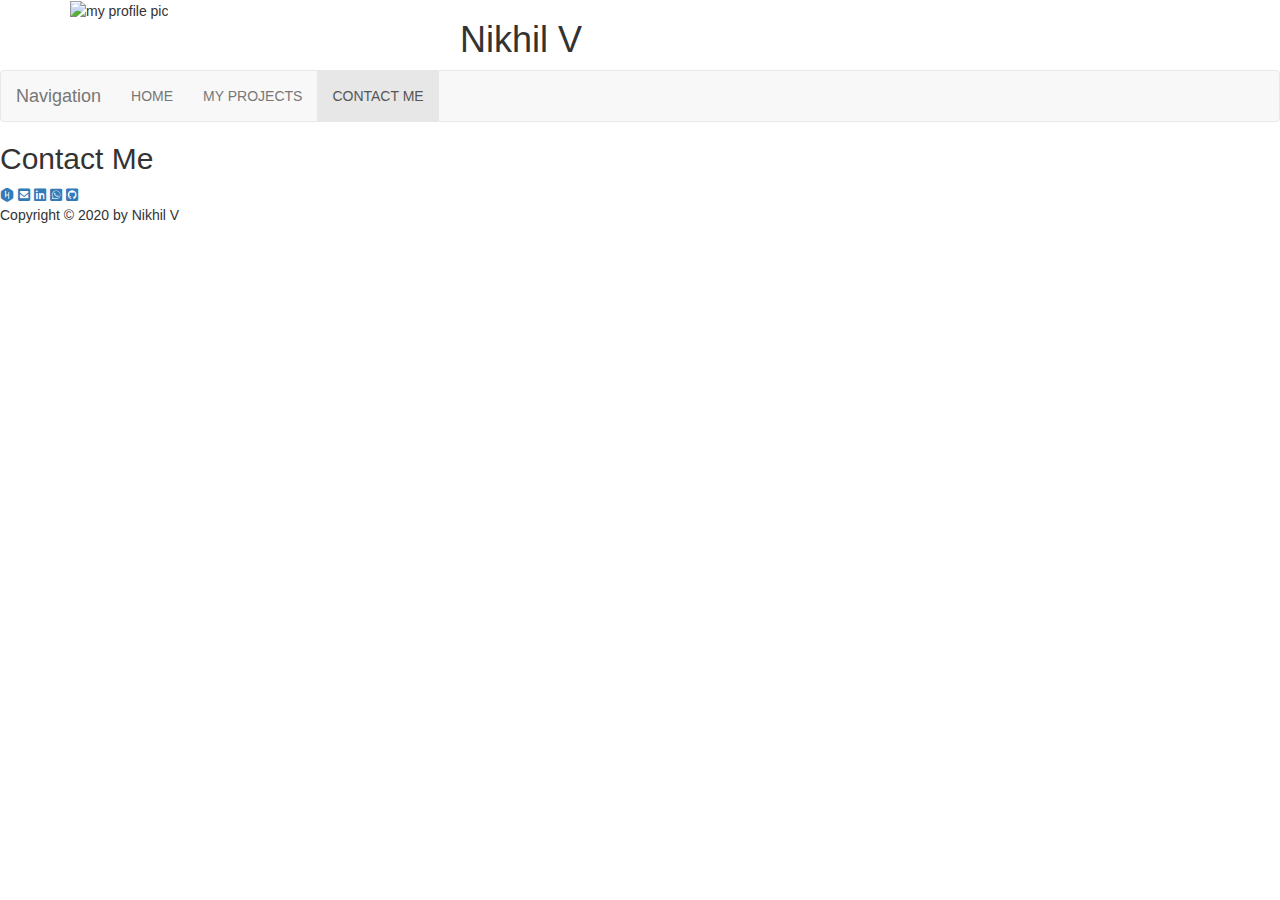
==== portfolio/contactMe.html @ c81a3899 "Update contactMe.html" ====
<!DOCTYPE html>
<html lang="en">
<head>
	<meta charset="utf-8">
	<title>Nikhil V's Portfolio</title>
	<meta name="viewport" content="width=device-width, initial-scale=1">
	<link rel="stylesheet" href="https://maxcdn.bootstrapcdn.com/bootstrap/3.4.1/css/bootstrap.min.css">
  <script src="https://ajax.googleapis.com/ajax/libs/jquery/3.5.1/jquery.min.js"></script>
  <script src="https://maxcdn.bootstrapcdn.com/bootstrap/3.4.1/js/bootstrap.min.js"></script>
  <!-------------------->
  <script type="text/javascript" src="https://cdnjs.cloudflare.com/ajax/libs/font-awesome/5.13.1/js/all.min.js"></script>
<link rel="stylesheet" type="text/css" href="https://cdnjs.cloudflare.com/ajax/libs/font-awesome/5.13.1/css/all.min.css">
<link rel="stylesheet" type="text/css" href="css/style.css">
</head>
<body>
	<div id="mainContent">
	<header>
      <div class="container">
        <div class="row">
          <div id="headerImage" class=" col-xs-6 col-sm-5 col-md-4">
            <img src="images/myPhoto1.jpg" alt="my profile pic" id="mypic">        
          </div>
          <div id="MyName" class="col-xs-6 col-sm-7 col-md-8">
            <h1> Nikhil V</h1>        
          </div>
        </div>
      </div>
      <!---- navigation section-->
     <nav class="navbar  navbar-default navbar-custom">
      <div class="container-fluid">
        <!-- Brand and toggle get grouped for better mobile display -->
        <div class="navbar-header">
          <button type="button" class="navbar-toggle collapsed" data-toggle="collapse" data-target="#bs-example-navbar-collapse-1" aria-expanded="false">
            <span class="sr-only">Toggle navigation</span>
            <span class="icon-bar"></span>
            <span class="icon-bar"></span>
            <span class="icon-bar"></span>
          </button>
          <div class="navbar-brand">Navigation	</div>
        </div>
        <!-- Collect the nav links, forms, and other content for toggling -->
        <div class="collapse navbar-collapse" id="bs-example-navbar-collapse-1">
          <ul class="nav navbar-nav">
            <li ><a href="home.html">HOME <span class="sr-only">(current)</span></a></li>
            <li ><a href="divtrial4.html">MY PROJECTS</a></li>
             <li class="active"><a href="contactMe.html">CONTACT ME</a></li>
          </ul>
        </div>
      </div>
     </nav>
    </header>
     <div id="Contact-links">
     	<h2>Contact Me</h2>
     	<div id="contacts">
     		<a href="https://www.hackerrank.com/nikhil20165520?hr_r=1" target="_blank"><i class="fab fa-hackerrank icons" ></i></a>
			<a href="mailto:nikhil20165520@gmail.com?subject=On vewing mu profile page"><i class="fas fa-envelope-square icons" ></i></a>
			<a href="https://www.linkedin.com/in/nikhil-v-516712173"><i class="fab fa-linkedin icons" ></i></a>
			<a href="https://wa.me/9686872937"><i class="fab fa-whatsapp-square icons"></i></a>
			<a href="https://github.com/1BI18CS049-T"><i class="fab fa-github-square icons"></i></a>
     	</div>
     </div>
 </div>
	<footer>
		<p>Copyright © 2020 by Nikhil V</p>
	</footer>
</body>
</html>
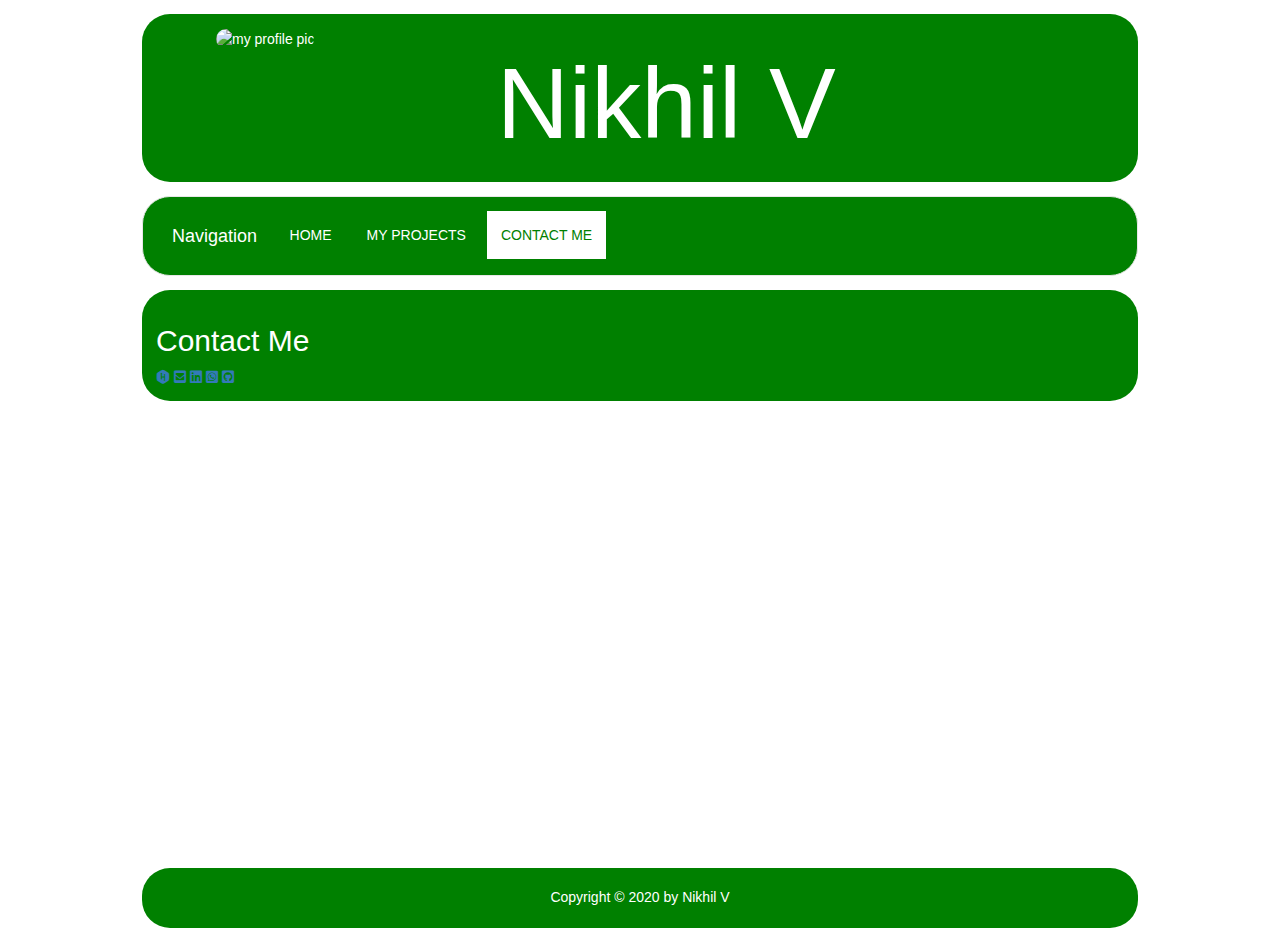
==== commit 67957ec3: "Update contactMe.html" ====
--- a/portfolio/contactMe.html
+++ b/portfolio/contactMe.html
@@ -7,10 +7,15 @@
 	<link rel="stylesheet" href="https://maxcdn.bootstrapcdn.com/bootstrap/3.4.1/css/bootstrap.min.css">
   <script src="https://ajax.googleapis.com/ajax/libs/jquery/3.5.1/jquery.min.js"></script>
   <script src="https://maxcdn.bootstrapcdn.com/bootstrap/3.4.1/js/bootstrap.min.js"></script>
-  <!-------------------->
-  <script type="text/javascript" src="https://cdnjs.cloudflare.com/ajax/libs/font-awesome/5.13.1/js/all.min.js"></script>
+  <!-- font awosme plugin -->
+  <script src="https://cdnjs.cloudflare.com/ajax/libs/font-awesome/5.13.1/js/all.min.js"></script>
 <link rel="stylesheet" type="text/css" href="https://cdnjs.cloudflare.com/ajax/libs/font-awesome/5.13.1/css/all.min.css">
 <link rel="stylesheet" type="text/css" href="css/style.css">
+<style >
+	a>p{
+		display: none;
+	}
+</style>
 </head>
 <body>
 	<div id="mainContent">
@@ -25,7 +30,7 @@
           </div>
         </div>
       </div>
-      <!---- navigation section-->
+      <!-- navigation section-->
      <nav class="navbar  navbar-default navbar-custom">
       <div class="container-fluid">
         <!-- Brand and toggle get grouped for better mobile display -->
@@ -52,11 +57,11 @@
      <div id="Contact-links">
      	<h2>Contact Me</h2>
      	<div id="contacts">
-     		<a href="https://www.hackerrank.com/nikhil20165520?hr_r=1" target="_blank"><i class="fab fa-hackerrank icons" ></i></a>
-			<a href="mailto:nikhil20165520@gmail.com?subject=On vewing mu profile page"><i class="fas fa-envelope-square icons" ></i></a>
-			<a href="https://www.linkedin.com/in/nikhil-v-516712173"><i class="fab fa-linkedin icons" ></i></a>
-			<a href="https://wa.me/9686872937"><i class="fab fa-whatsapp-square icons"></i></a>
-			<a href="https://github.com/1BI18CS049-T"><i class="fab fa-github-square icons"></i></a>
+     		<a href="https://www.hackerrank.com/nikhil20165520?hr_r=1" target="_blank"><i class="fab fa-hackerrank icons" ></i><span class="sr-only">HACKER RANK</span></a>
+			<a href="mailto:nikhil20165520@gmail.com" target="_blank"><i class="fas fa-envelope-square icons" ></i><span class="sr-only">Gmail</span></a>
+			<a href="https://www.linkedin.com/in/nikhil-v-516712173" target="_blank"><i class="fab fa-linkedin icons" ></i><span class="sr-only">Linked Ln</span></a>
+			<a href="https://wa.me/9686872937" target="_blank"><i class="fab fa-whatsapp-square icons"></i><span class="sr-only">Whats App</span></a>
+			<a href="https://github.com/1BI18CS049-T" target="_blank"><i class="fab fa-github-square icons"></i><span class="sr-only">Git Hub</span></a>
      	</div>
      </div>
  </div>
--- a/portfolio/css/style.css
+++ b/portfolio/css/style.css
@@ -0,0 +1,285 @@
+/*-----header section-------*/
+		/*--------the name and pic section-------*/
+		.container{
+	        background: green;
+	        color:white;
+	        margin:1em;
+	        padding: 1em;
+	        border-radius: 2em;
+	        /*width:auto;*/
+	        height: auto;
+	      }
+	      #mypic{
+	        width:45%;
+	        border-radius: 4em;
+	      }
+	      #mypic img{
+	        left:2rem;
+	      }
+	      /*#nav{
+	        height:10em;
+	        background: green;
+	        margin:1em;
+	        border-radius: 2em;
+	      }*/
+	      #MyName{
+	        text-align: center;
+	        align-content: center;
+	        /*position: absolute;*/
+	        left: -5rem;
+	      }
+	      #MyName h1{
+	        font-size: 4rem;
+	      }
+	      /*--------navigation section******/
+	      /* Modify the background color */ 
+          
+        .navbar-custom { 
+            background-color: green; 
+            margin:1em;
+	        padding: 1em;
+	        border-radius: 2em;
+        } 
+        /* Modify brand and text color */ 
+          
+        .navbar-custom .navbar-brand, 
+        .navbar-custom .navbar-text { 
+            color: white; 
+        }
+        .collapse ul li{
+          color:darkgreen;
+          background: green;
+        } 
+        .navbar-default .navbar-nav > li > a {
+          color: white;
+          padding: 1em;
+          margin-left:0.25em;
+          margin-right:0.25em;
+        }
+        .navbar-default .navbar-nav > li > a:hover {
+          color: green;
+          background: white;
+        }
+        .navbar-default .navbar-nav > .active > a, .navbar-default .navbar-nav > .active > a:focus, .navbar-default .navbar-nav > .active > a:hover {
+          color: green;
+          background-color: white;
+        }
+        
+        .navbar-default .navbar-toggle .icon-bar {
+          background-color: #fff;
+        }
+        .navbar-default .navbar-brand:focus, .navbar-default .navbar-brand:hover {
+          color: #ffffff;
+          background-color: transparent;
+        }
+
+		/*------------------content section------*/
+		.container-flow{
+			margin: 5px;
+			background: #008000ad;
+			margin:1em;
+	        padding: 1em;
+	        border-radius: 2em;
+		}
+		.slanteddiv:before{
+			position: absolute;
+			content:"";
+			display: block;
+			left:0;
+			bottom: 0;
+			right: 0;
+			top:0;
+			margin-top: 1%;
+			margin-left: 3%;
+			margin-right: 5%;
+			background: green;
+			z-index: -1;
+			padding: 3rem;
+			transform: rotate(-1deg);
+		}
+		.slanteddiv{
+			position: relative;
+			display: inline-block;
+			width:97%;
+			padding: 2%;
+			z-index: 2;
+			margin-top: 2%;
+			margin-left: 3%;
+			margin-right: 5%;
+			color:white;
+			margin-bottom: 1%;
+		}
+		.slanteddiv2:before{
+			position: absolute;
+			content:"";
+			display: block;
+			left:0;
+			bottom: 0;
+			right: 0;
+			top:0;
+			margin-top: 1%;
+			margin-left: 3%;
+			margin-right: 5%;
+			background: green;
+			z-index: -1;
+			padding: 3rem;
+			transform: rotate(1deg);
+		}
+		.slanteddiv2{
+			position: relative;
+			display: inline-block;
+			padding: 2%;
+			z-index: 2;
+			margin-top: 2%;
+			margin-left: 1%;
+			color:white;
+			margin-bottom: 1%;
+			width:97%;
+		}
+		.image{
+			margin-top: 5%;
+			margin-bottom: 5%;
+			width:90%;
+		}
+		.image12{
+			width:90%;
+			margin-left: 10%;
+			margin-right: 10%;
+			margin-bottom: 5%;
+		}
+		.content{
+			margin-left: 5%;
+			margin-right: 1%;
+		}
+		@keyframes loadLeft{
+			0%{
+				margin-top: 0%; 
+				margin-left: 100%;
+				width:200%;
+			}
+			to{
+				/*margin-top: 2%;*/
+				margin-left: 0%;
+				width:100%;
+			}
+		}
+		.content>h3 , .content>p, .content>ul{
+			animation-duration: 3s;
+			animation-name: loadLeft;
+			padding-right: 4%;
+		}
+		/*@media (min-width: )*/
+			footer{
+				clear: both;
+				margin-top: 2%;
+				background: green;
+				height: 60px;
+				color: white;
+				text-align: center;
+
+			}
+			footer p{
+				line-height: 59px;
+			}
+			/*--------------------------CAROUSAL------------*/
+			.pics{
+	          height: 100px;
+	          margin: 20px;
+	          padding:10px;
+	        }
+	        
+	        .container {
+	        	width:auto;
+	          /*height: 100vh;*/
+	          /*display: flex;
+	          flex-direction: column;*/
+	        }
+	        .container-flow h2{
+	        	color: white;
+	        	text-align: center;
+	        	padding-top: 1%;
+	        }
+	        .carousel {
+    			position: relative;
+    			margin: 3% 2%;
+			}
+	        footer {
+	            flex-shrink: 0;
+	            background: #008000;
+	            margin:1em;
+	        	padding: 0em;
+	        	border-radius: 2em;
+	        	margin-top: 1em;
+	        }
+	        /*--------------- font awosme----------*/
+	        #mainContent{
+				min-height: 100vh;
+				margin-bottom: -60px;
+			}
+	        #Contact-links{
+				background: green;
+				margin:1em;
+	        	padding: 1em;
+	        	border-radius: 2em;
+	        	color:white;
+			}
+			.contacts{
+				width:100%;
+			}
+	        svg:not(:root).svg-inline--fa {
+				height: 60px;
+    			width: 10%;
+    			color:white;
+    			margin-left: 8%;
+				margin-top: 2%;
+			}
+	        /*--------------- media-----*/
+	        @media (min-width: 730px){
+	        	/*---header --*/
+	        	#MyName{
+		          left:-5em;
+		          top:0rem;
+		        }
+		        #MyName h1{
+		          font-size: 8rem
+		        }
+		        #mypic{
+		          margin-left: 5rem;
+		        }
+	        	/*---------*/
+			.image12{
+				width:40%;
+				margin-left: 4%;
+				margin-right: 4%;
+				float:left;
+				}
+			.slanteddiv{
+				width:100%;
+				}
+			.content{
+				width:45%;
+				margin-left: 4%;
+				margin-right: 4%;
+				float: left;
+				}
+			}
+			@media (min-width: 975px){
+	        #MyName{
+	          top:0rem;
+	        }
+	      }
+	      @media (min-width:1100px ){
+	        body{
+	          margin-left:10%;
+	          margin-right:10%;
+	        }
+	        #MyName{
+	          left:-10em;
+	        }
+	        #MyName h1{
+	          font-size: 10rem
+	        }
+	        #mypic{
+	          margin-left: 6rem;
+	        }
+	      }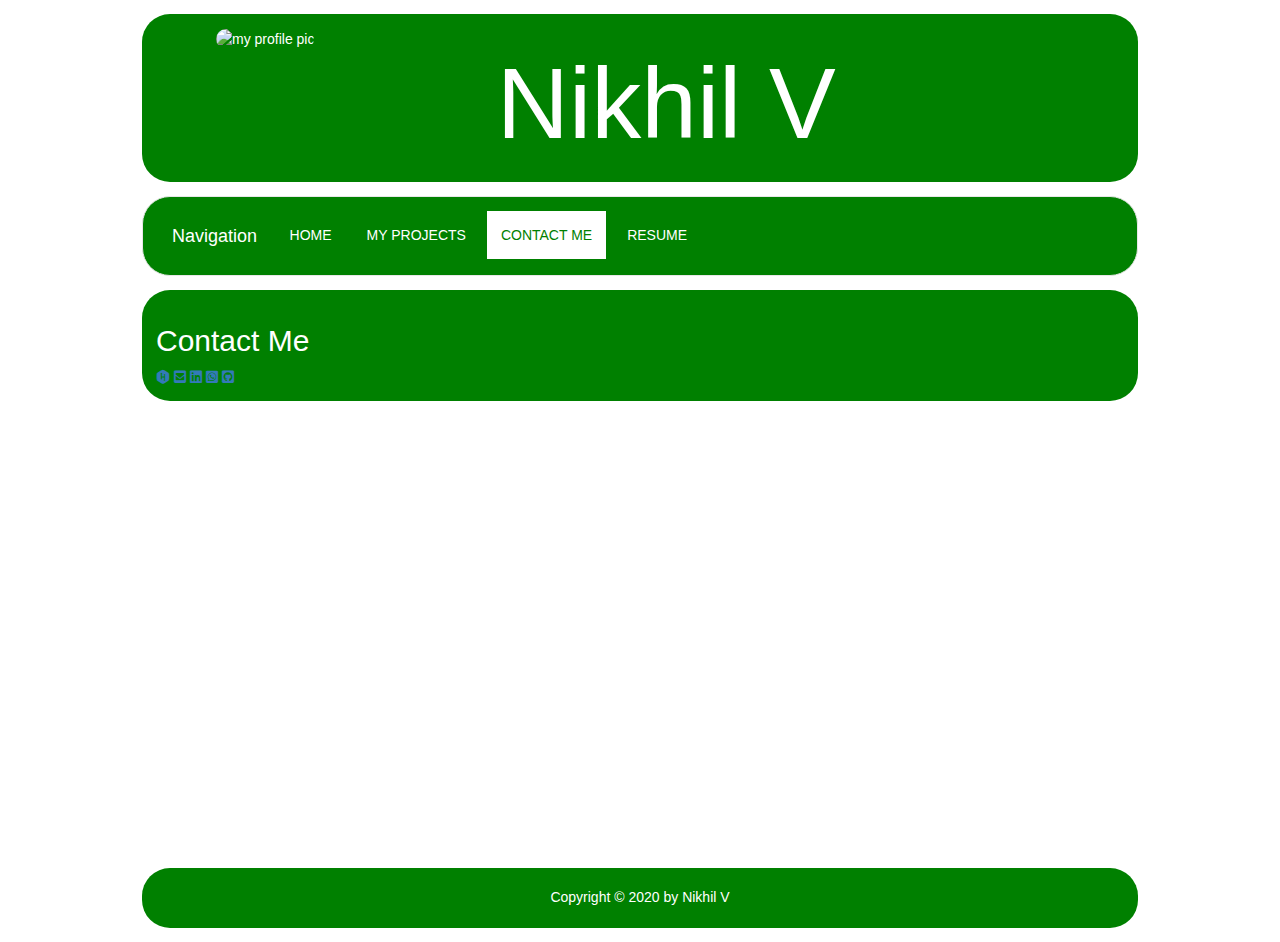
==== commit 51dcc998: "Resume page added" ====
--- a/portfolio/contactMe.html
+++ b/portfolio/contactMe.html
@@ -47,8 +47,9 @@
         <div class="collapse navbar-collapse" id="bs-example-navbar-collapse-1">
           <ul class="nav navbar-nav">
             <li ><a href="home.html">HOME <span class="sr-only">(current)</span></a></li>
-            <li ><a href="divtrial4.html">MY PROJECTS</a></li>
+            <li ><a href="myProject.html">MY PROJECTS</a></li>
              <li class="active"><a href="contactMe.html">CONTACT ME</a></li>
+             <li ><a href="resume.html">RESUME</a></li>
           </ul>
         </div>
       </div>
@@ -58,10 +59,10 @@
      	<h2>Contact Me</h2>
      	<div id="contacts">
      		<a href="https://www.hackerrank.com/nikhil20165520?hr_r=1" target="_blank"><i class="fab fa-hackerrank icons" ></i><span class="sr-only">HACKER RANK</span></a>
-			<a href="mailto:nikhil20165520@gmail.com" target="_blank"><i class="fas fa-envelope-square icons" ></i><span class="sr-only">Gmail</span></a>
-			<a href="https://www.linkedin.com/in/nikhil-v-516712173" target="_blank"><i class="fab fa-linkedin icons" ></i><span class="sr-only">Linked Ln</span></a>
-			<a href="https://wa.me/9686872937" target="_blank"><i class="fab fa-whatsapp-square icons"></i><span class="sr-only">Whats App</span></a>
-			<a href="https://github.com/1BI18CS049-T" target="_blank"><i class="fab fa-github-square icons"></i><span class="sr-only">Git Hub</span></a>
+			<a href="mailto:nikhil20165520@gmail.com"><i class="fas fa-envelope-square icons" ></i><span class="sr-only">Gmail</span></a>
+			<a href="https://www.linkedin.com/in/nikhil-v-516712173"><i class="fab fa-linkedin icons" ></i><span class="sr-only">Linked Ln</span></a>
+			<a href="https://wa.me/9686872937"><i class="fab fa-whatsapp-square icons"></i><span class="sr-only">Whats App</span></a>
+			<a href="https://github.com/1BI18CS049-T"><i class="fab fa-github-square icons"></i><span class="sr-only">Git Hub</span></a>
      	</div>
      </div>
  </div>
@@ -69,4 +70,4 @@
 		<p>Copyright © 2020 by Nikhil V</p>
 	</footer>
 </body>
-</html>
+</html>--- a/portfolio/css/style.css
+++ b/portfolio/css/style.css
@@ -282,4 +282,64 @@
 	        #mypic{
 	          margin-left: 6rem;
 	        }
-	      }+	      }
+
+/*--------------------------------------------------------------
+# Resume
+--------------------------------------------------------------*/
+.resume .resume-title {
+	font-size: 26px;
+	font-weight: 700;
+	margin-top: 20px;
+	margin-bottom: 20px;
+	color: #e6ebf0;
+  }
+  
+  .resume .resume-item {
+	padding: 0 0 20px 20px;
+	margin-top: -2px;
+	border-left: 2px solid #e6ebf0;
+	position: relative;
+  }
+  
+  .resume .resume-item h4 {
+	line-height: 18px;
+	font-size: 18px;
+	font-weight: 600;
+	text-transform: uppercase;
+	font-family: "Poppins", sans-serif;
+	color: #e6ebf0;
+	margin-bottom: 10px;
+  }
+  
+  .resume .resume-item h5 {
+	font-size: 16px;
+	padding: 5px 15px;
+	display: inline-block;
+	font-weight: 600;
+	margin-bottom: 10px;
+  }
+  
+  .resume .resume-item ul {
+	padding-left: 20px;
+  }
+  
+  .resume .resume-item ul li {
+	padding-bottom: 10px;
+  }
+  
+  .resume .resume-item:last-child {
+	padding-bottom: 0;
+  }
+  
+  .resume .resume-item::before {
+	content: "";
+	position: absolute;
+	width: 16px;
+	height: 16px;
+	border-radius: 50px;
+	left: -9px;
+	top: 0;
+	background: #fff;
+	border: 2px solid #bb4805;
+  }